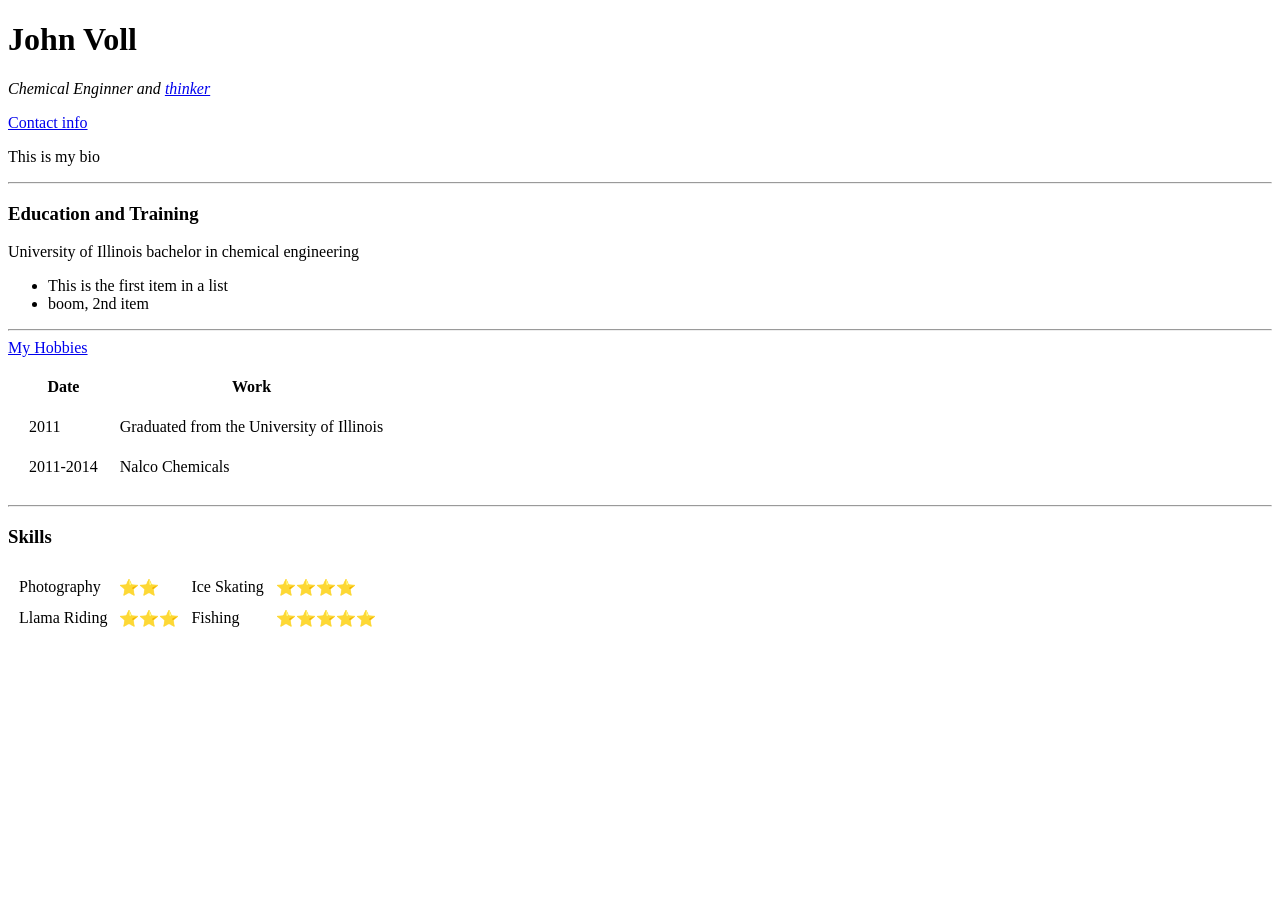
==== index.html @ a4f1c84e "Added initial test files" ====
<!doctype html>
<html lang="en">
<head>
    <meta charset="UTF-8">
    <meta name="viewport"
          content="width=device-width, user-scalable=no, initial-scale=1.0, maximum-scale=1.0, minimum-scale=1.0">
    <meta http-equiv="X-UA-Compatible" content="ie=edge">
    <title>John's Personal Site</title>
</head>
<body>
    <!--
    <img src="https://scontent.fsig2-1.fna.fbcdn.net/v/t1.6435-9/131890926_10164751753925051_7073331740157887013_n.jpg?_nc_cat=108&ccb=1-7&_nc_sid=0debeb&_nc_ohc=HGmRF5bzqlcAX_Ax_E5&_nc_ht=scontent.fsig2-1.fna&oh=00_AfCWlXMdbxTo1xSfkiHG_qTM3b7yRPFRev5a4-Ok5-aJ8Q&oe=64120677" alt="john profile pic" >
     -->
    <h1> John Voll   </h1>
    <p><em>Chemical Enginner and <a href="https://google.com">thinker</a></em></p>
    <a href="contacts.html">Contact info</a>
    <p>This is my bio</p>
    <hr>
    <h3>Education and Training</h3>
    <p>University of Illinois bachelor in chemical engineering</p>
    <ul>
        <li>This is the first item in a list</li>
        <li>boom, 2nd item</li>
    </ul>
    <hr>
    <a href="html.html">My Hobbies</a>
    <table cellspacing="20">
        <thead>
            <tr>
                <th>Date</th>
                <th>Work</th>
            </tr>

        </thead>
        <tbody>

        <tr>
            <td>2011</td>
            <td>Graduated from the University of Illinois</td>
        </tr>
        <tr>
            <td>2011-2014          </td>
            <td>Nalco Chemicals</td>

        </tr>

        </tbody>
        </table>
    <hr>
        <h3>Skills</h3>
        <table cellspacing = "10">
            <tr>
                <td>Photography </td>
                <td>⭐⭐</td>
                <td>Ice Skating</td>
                <td>⭐⭐⭐⭐</td>
            </tr>
              <tr>
                <td>Llama Riding </td>
                <td>⭐⭐⭐</td>
                <td>Fishing</td>
                <td>⭐⭐⭐⭐⭐</td>
              </tr>


        </table>












</body>
</html>
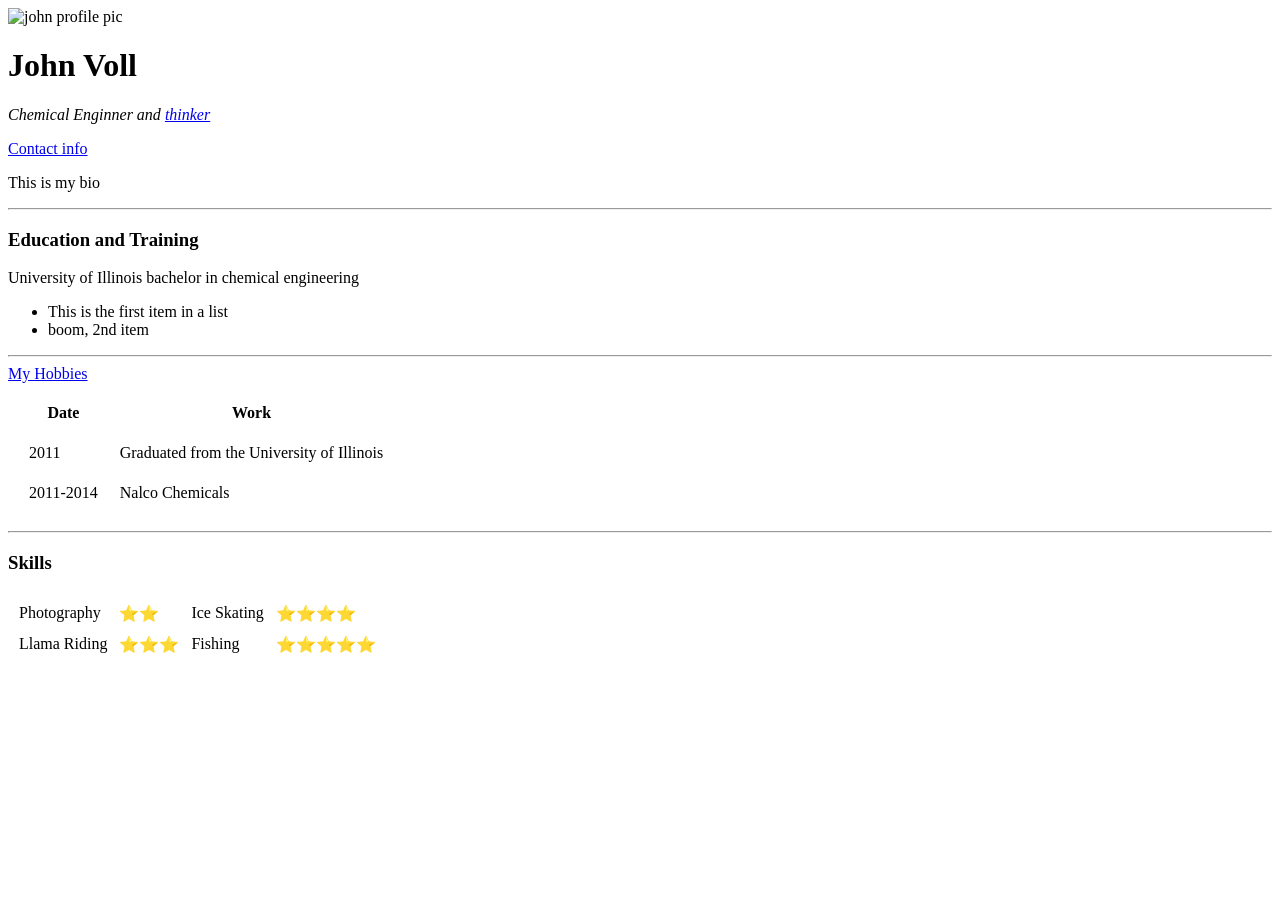
==== commit 4a9479d4: "added picture" ====
--- a/index.html
+++ b/index.html
@@ -9,9 +9,9 @@
     <title>John's Personal Site</title>
 </head>
 <body>
-    <!--
+    
     <img src="https://scontent.fsig2-1.fna.fbcdn.net/v/t1.6435-9/131890926_10164751753925051_7073331740157887013_n.jpg?_nc_cat=108&ccb=1-7&_nc_sid=0debeb&_nc_ohc=HGmRF5bzqlcAX_Ax_E5&_nc_ht=scontent.fsig2-1.fna&oh=00_AfCWlXMdbxTo1xSfkiHG_qTM3b7yRPFRev5a4-Ok5-aJ8Q&oe=64120677" alt="john profile pic" >
-     -->
+
     <h1> John Voll   </h1>
     <p><em>Chemical Enginner and <a href="https://google.com">thinker</a></em></p>
     <a href="contacts.html">Contact info</a>
